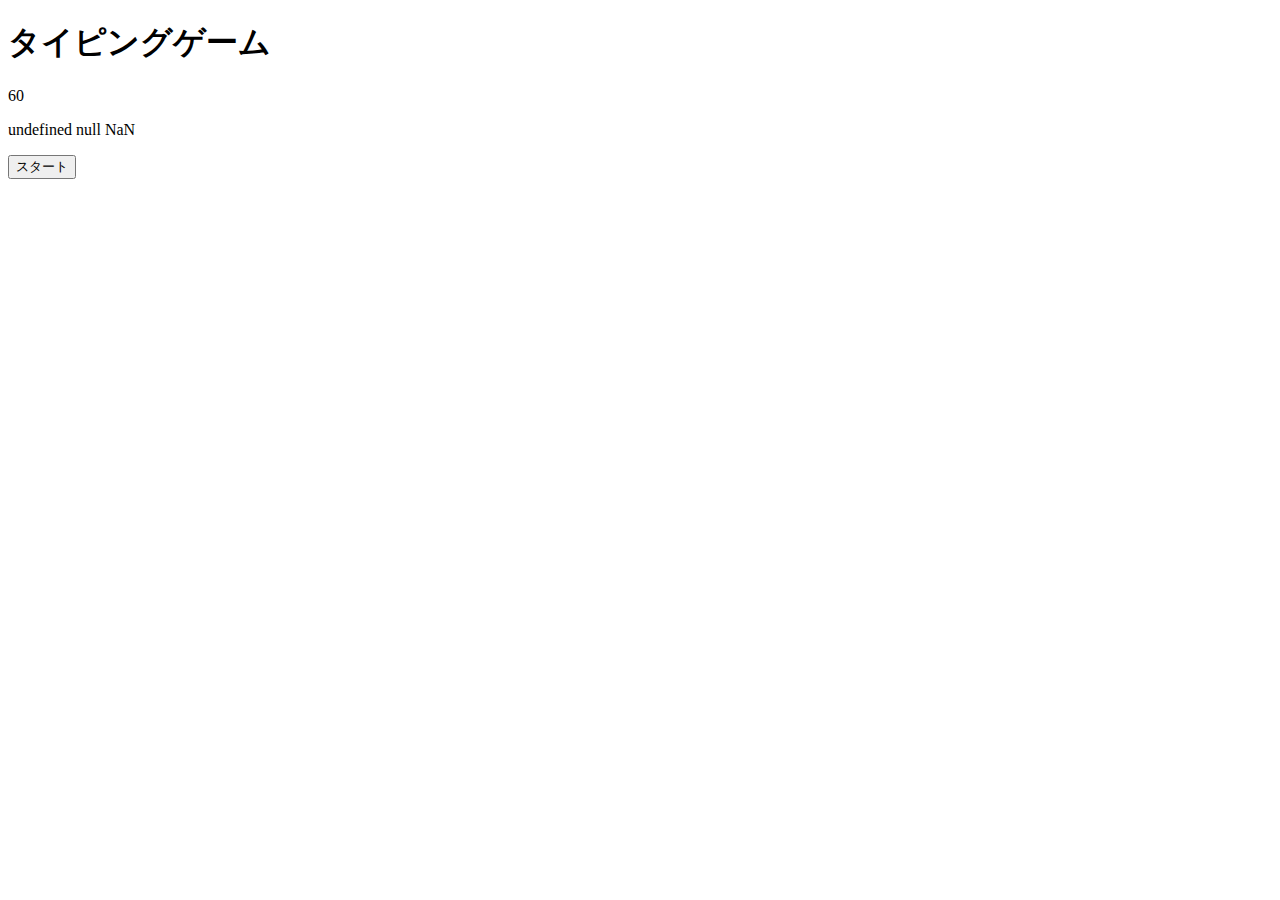
==== typing_game/index.html @ fb04375b "タイピングゲーム" ====
<!DOCTYPE html>
<html lang="ja">
<head>
    <meta charset="UTF-8">
    <meta name="viewport" content="width=device-width, initial-scale=1.0">
    <link rel="stylesheet" href="styles.css">
    <title>タイピングゲーム</title>
</head>
<body>
    <div id="wrap">
        <h1>タイピングゲーム</h1>
        <p id="count">60</p>
        <p id="untyped" class="text"></p>
        <p id="typed" class="text"></p>
        <button id="start">スタート</button>
        <button id="restart" style="display: none;">リトライ</button>
    </div>
    <script src="script.js"></script>
</body>
</html>
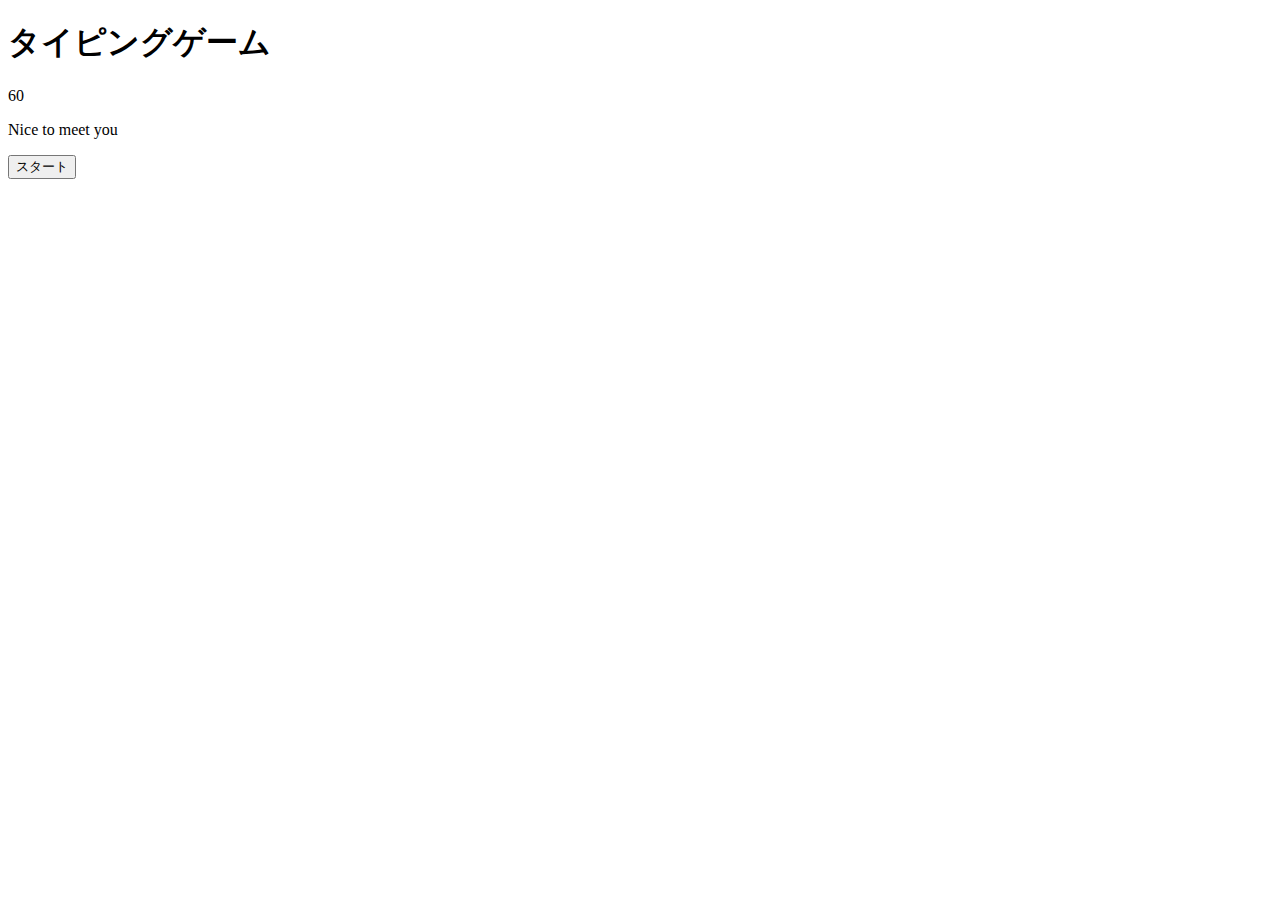
==== commit 026d8b3c: "review" ====
--- a/typing_game/index.html
+++ b/typing_game/index.html
@@ -17,4 +17,4 @@
     </div>
     <script src="script.js"></script>
 </body>
-</html>
+</html>